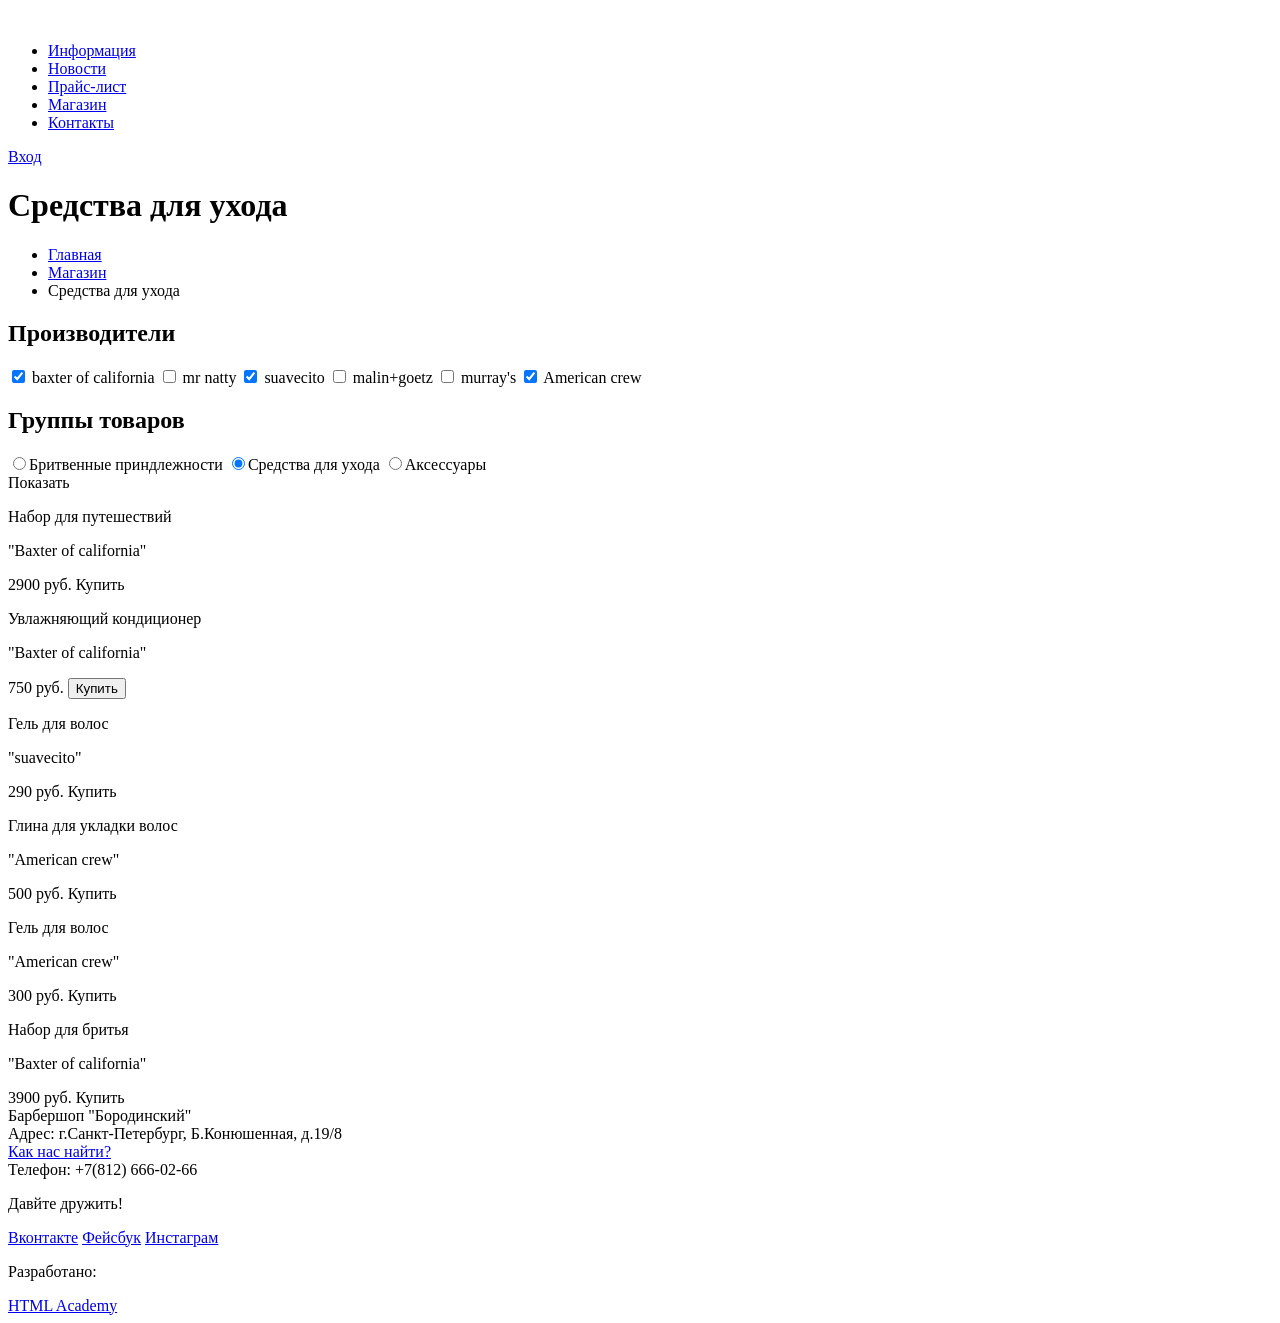
==== barbershop-shop.html @ 587d06e1 "Исправление недочетов" ====
<!DOCTYPE html>
<html lang="ru">
  <head>
    <meta charset="utf-8">
      <title>Средства для ухода</title>
  </head>
<body>
    <header class="main-header">
        <div class="container">
            <div class="page-logo"> 
              <img scr="" alt="">
            </div>
            <nav class="main-navigation">
              <ul>
                 <li> 
                     <a href="#">Информация</a> 
                  </li>     
                  <li>
                      <a href="#">Новости</a>  
                  </li>
                  <li>
                      <a href="#">Прайс-лист</a>
                  </li>
                  <li>
                      <a href="#">Магазин</a>
                    <li>
                        <a href="#">Контакты</a>
                  </li>    
              </ul>      
            </nav> 
            <div class="user-block">
                <a class="login" href="#">Вход</a>
            </div>    
        </div>   
    </header>  
<main class="container"> 
    <h1>Средства для ухода</h1>
    <div class="little-nav"> 
       <ul>
           <li>
               <a href="#">Главная</a>
           </li>
           <li>
               <a href="#">Магазин</a>
           </li>
           <li>
             Средства для ухода    
           </li>
        </ul>   
    </div>
    <div class="maders-groups">
    <form>    
       <div class="maders">
           <h2>Производители</h2>
           <input type="checkbox" name="mader" id="mader-field1" checked>
           <label for="mader-field1">baxter of california</label>
           
            <input type="checkbox" name="mader" id="mader-field2">
            <label for="mader-field2">mr natty</label>
           
             <input type="checkbox" name="mader" id="mader-field3" checked>
             <label for="mader-field3">suavecito</label>
           
              <input type="checkbox" name="mader" id="mader-field4">
           <label for="mader-field4">malin+goetz</label>
           
               <input type="checkbox" name="mader" id="mader-field5">
           <label for="mader-field1">murray's</label>
                    
           <input type="checkbox" name="mader" id="mader-field6" checked>
           <label for="mader-field1">American crew</label>          
       </div> 
      <div class="groups">
          <h2>Группы товаров</h2>
        <label>  
          <input type="radio" name="groups" value="shaving accessories">Бритвенные приндлежности
          </label>   
        <label>  
          <input type="radio" name="groups" value="preparations for care" checked>Средства для ухода
        </label>  
           <label>  
          <input type="radio" name="groups" value="accessories">Аксессуары
           </label> 
      </div>
        <a class="btn" type="submit">Показать</a>
    </form>    
    </div>
    <div class="blocks">
        <div class=""><p>Набор для путешествий</p><p>"Baxter of california"</p>
            <div class="price">2900 руб. 
                <a class="btn" type="submit">Купить</a></div>
        </div>
        <div class=""><p>Увлажняющий кондиционер</p><p>"Baxter of california"</p>
        <div class="price">750 руб.
            <button class="btn" type="submit">Купить</button></div>
        </div>
        <div class=""><p>Гель для волос</p><p>"suavecito"</p>
        <div class="price">290 руб.
            <a class="btn" type="submit">Купить</a></div>
        </div>
        <div class=""><p>Глина для укладки волос</p><p>"American crew"</p>
        <div class="price">500 руб.
            <a class="btn" type="submit">Купить</a></div>
        </div>
        <div class=""><p>Гель для волос</p><p>"American crew"</p>
        <div class="price">300 руб.
            <a class="btn" type="submit">Купить</a></div>
        </div>
        <div class=""><p>Набор для бритья</p><p>"Baxter of california"</p>
        <div class="price">3900 руб.
            <a class="btn" type="submit">Купить</a></div>
        </div>
        
    </div>    
</main>
<footer class="main-footer">
          <div class="container">
              <section class="footer-contacts"> 
                  Барбершоп "Бородинский"<br>
                  Адрес: г.Санкт-Петербург, Б.Конюшенная, д.19/8<br>
                  <a href="#">Как нас найти?</a><br>
                  Телефон: +7(812) 666-02-66
              </section>
              <section class="footer-social"> 
                  <p>Давйте дружить!</p>
                  <a class="social-btn social-btn-vk" href="#">Вконтакте</a>
                  <a class="social-btn social-btn-fb" href="#">Фейсбук</a>
                  <a class="social-btn social-btn-inst" href="#">Инстаграм</a>
              </section>
              <section class="footer-copyright"> 
                  <p>Разработано:</p>
                  <a class="btn" href="https://htmlacademy.ru">HTML Academy</a>
              </section>
          </div>
      </footer>
</body>
</html>
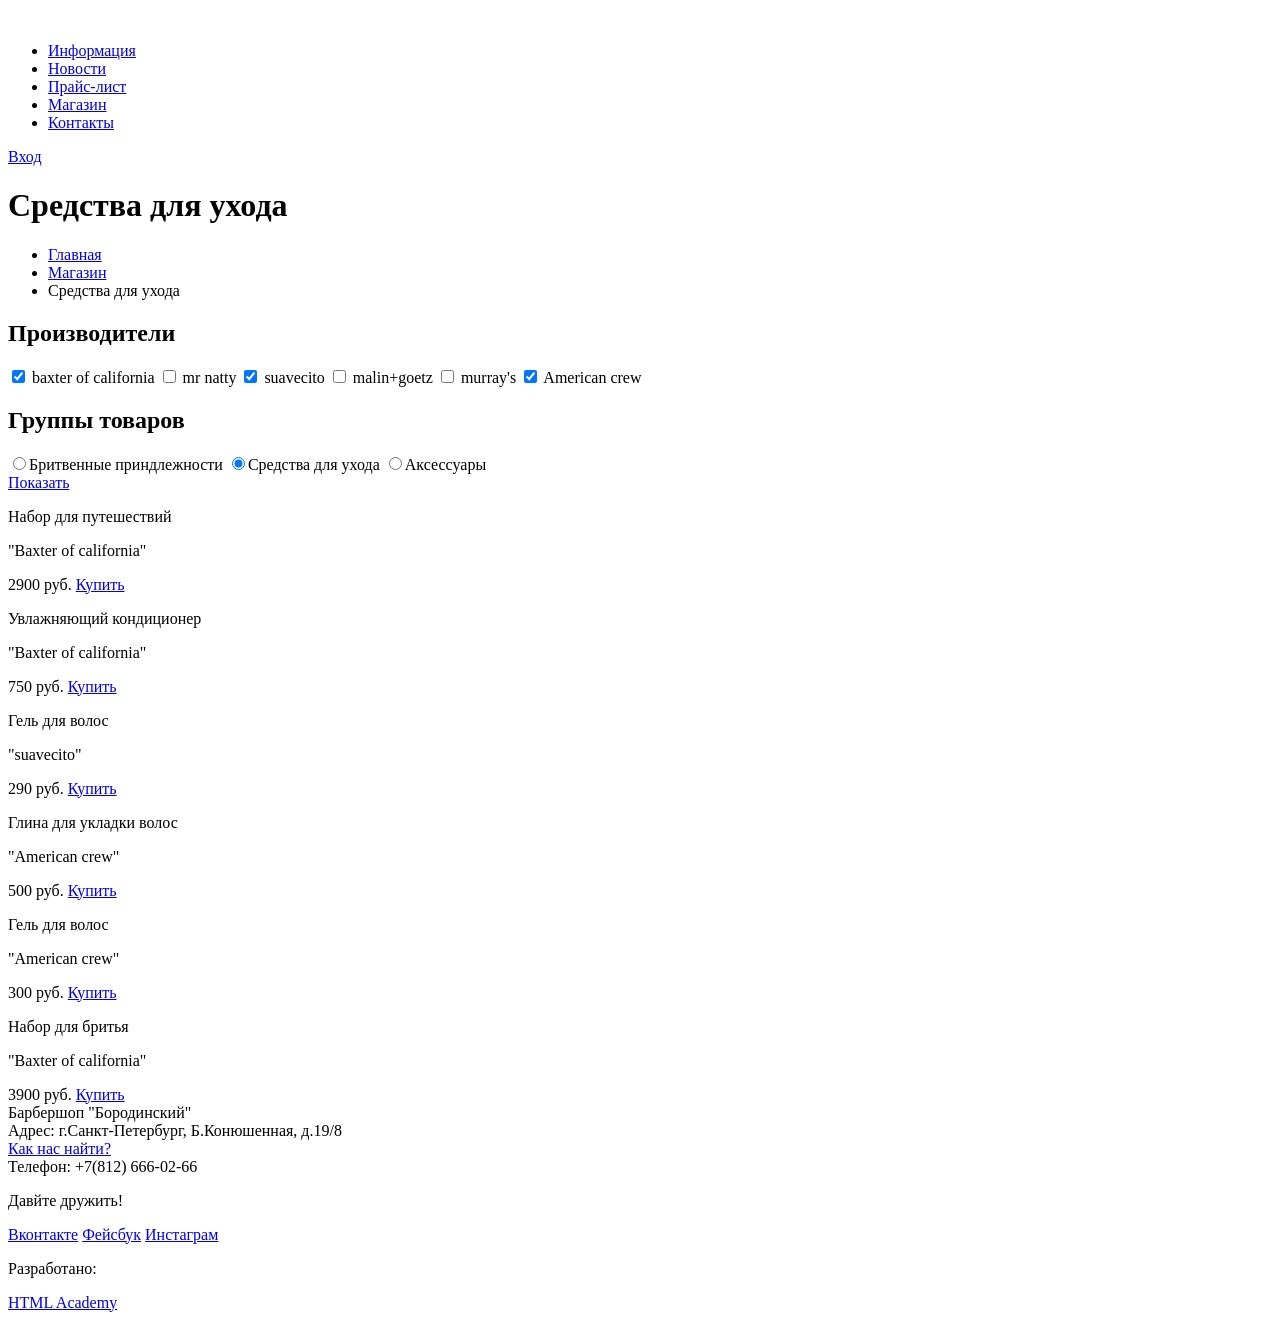
==== commit 9389bbd2: "Исправления" ====
--- a/barbershop-shop.html
+++ b/barbershop-shop.html
@@ -82,33 +82,33 @@
           <input type="radio" name="groups" value="accessories">Аксессуары
            </label> 
       </div>
-        <a class="btn" type="submit">Показать</a>
+        <a class="btn" href="#">Показать</a>
     </form>    
     </div>
     <div class="blocks">
         <div class=""><p>Набор для путешествий</p><p>"Baxter of california"</p>
             <div class="price">2900 руб. 
-                <a class="btn" type="submit">Купить</a></div>
+                <a class="btn" href="#">Купить</a></div>
         </div>
         <div class=""><p>Увлажняющий кондиционер</p><p>"Baxter of california"</p>
         <div class="price">750 руб.
-            <button class="btn" type="submit">Купить</button></div>
+            <a class="btn" href="#">Купить</a></div>
         </div>
         <div class=""><p>Гель для волос</p><p>"suavecito"</p>
         <div class="price">290 руб.
-            <a class="btn" type="submit">Купить</a></div>
+            <a class="btn" href="#">Купить</a></div>
         </div>
         <div class=""><p>Глина для укладки волос</p><p>"American crew"</p>
         <div class="price">500 руб.
-            <a class="btn" type="submit">Купить</a></div>
+            <a class="btn" href="#">Купить</a></div>
         </div>
         <div class=""><p>Гель для волос</p><p>"American crew"</p>
         <div class="price">300 руб.
-            <a class="btn" type="submit">Купить</a></div>
+            <a class="btn" href="#">Купить</a></div>
         </div>
         <div class=""><p>Набор для бритья</p><p>"Baxter of california"</p>
         <div class="price">3900 руб.
-            <a class="btn" type="submit">Купить</a></div>
+            <a class="btn" href="#">Купить</a></div>
         </div>
         
     </div>    
